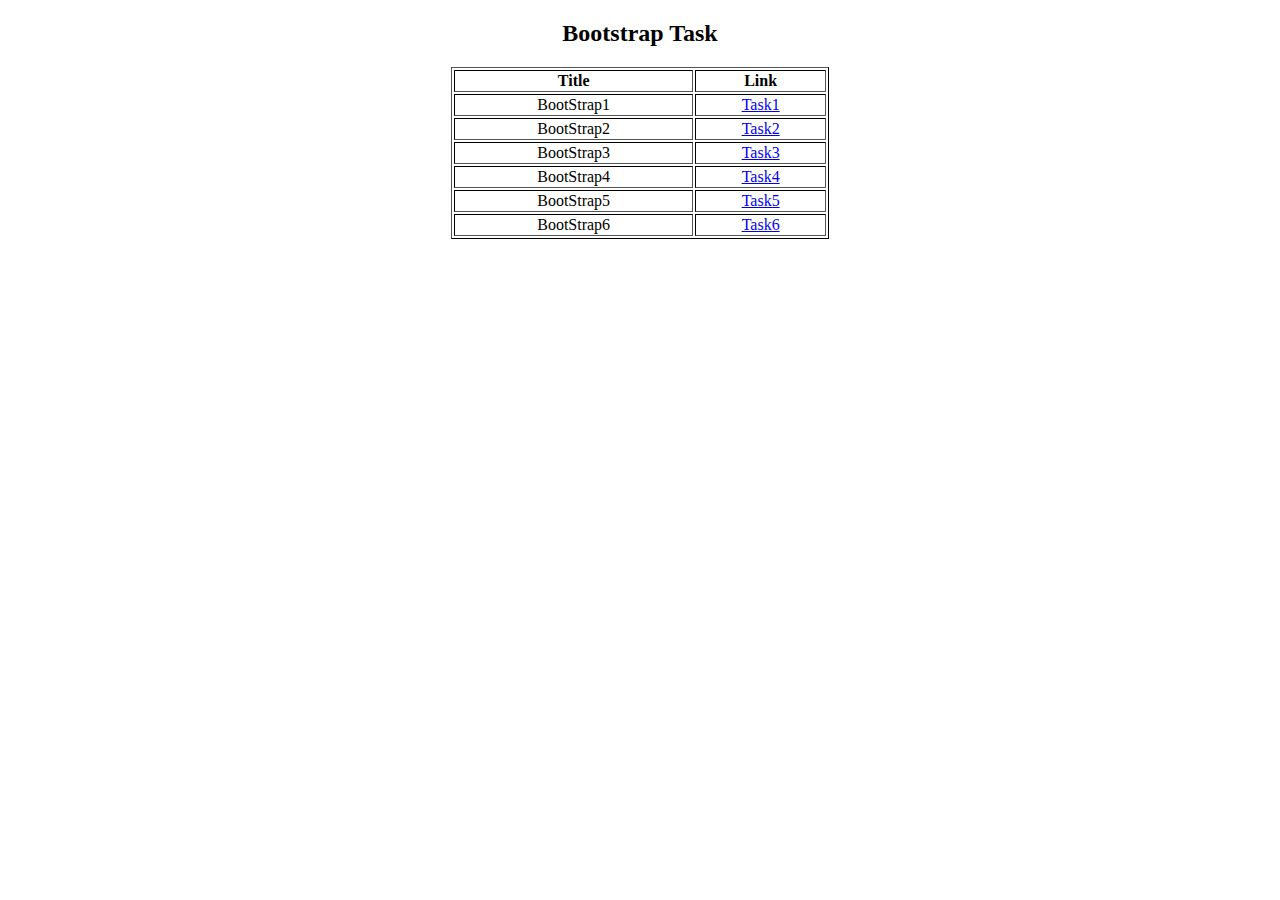
==== index.html @ af491e35 "Add files via upload" ====
<!DOCTYPE html>
<html lang="en">
<head>
    <meta charset="UTF-8">
    <meta name="viewport" content="width=device-width, initial-scale=1.0">
    <title>Index</title>
</head>
<body>
    <h2 style="text-align: center;">Bootstrap Task</h2>
    <table  border=1px style="margin-left: auto; margin-right: auto;  border-color: black; width: 10cm;
    text-align: center;">
        <th>Title</th>
        <th>Link</th>
        <tr>
            <td>BootStrap1 </td>
            <td><a href="TaskBS1.html">Task1</a></td>
        </tr>
        <tr>
            <td>BootStrap2 </td>
            <td><a href="TaskBS2.html">Task2</a></td>
        </tr>
        <tr>
            <td>BootStrap3 </td>
            <td><a href="TaskBS3.html">Task3</a></td>
        </tr>
        <tr>
            <td>BootStrap4 </td>
            <td><a href="TaskBS4.html">Task4</a></td>
        </tr>
        <tr>
            <td>BootStrap5 </td>
            <td><a href="TaskBS5.html">Task5</a></td>
        </tr>
        <tr>
            <td>BootStrap6 </td>
            <td><a href="TaskBS6.html">Task6</a></td>
        </tr>

</body>
</html>
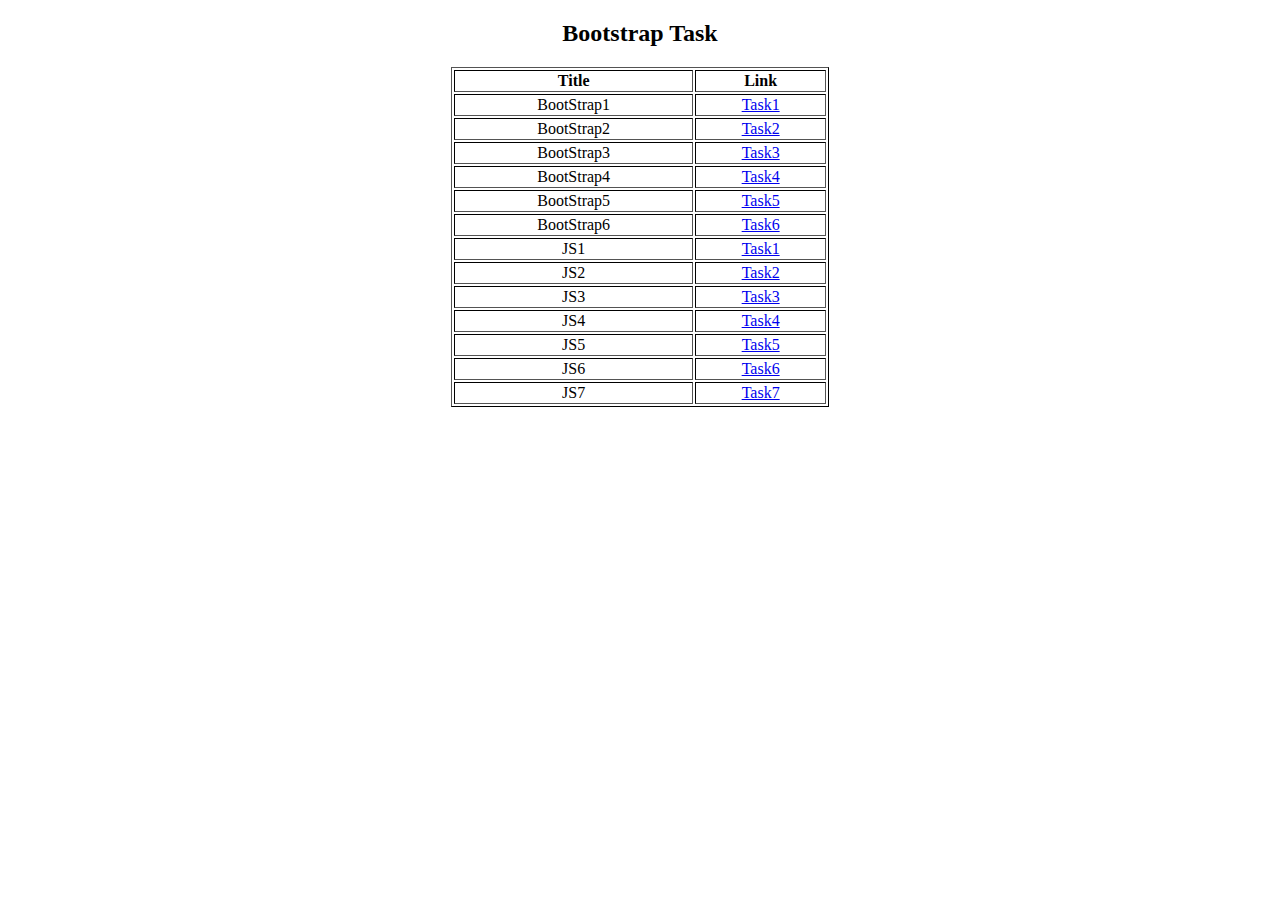
==== commit 40fb12e5: "Update index.html" ====
--- a/index.html
+++ b/index.html
@@ -35,6 +35,35 @@
             <td>BootStrap6 </td>
             <td><a href="TaskBS6.html">Task6</a></td>
         </tr>
+        <tr>
+            <td>JS1 </td>
+            <td><a href="jstask1.html">Task1</a></td>
+        </tr>
+        <tr>
+            <td>JS2 </td>
+            <td><a href="jstask2.html">Task2</a></td>
+        </tr>
+        <tr>
+            <td>JS3 </td>
+            <td><a href="jstask3.html">Task3</a></td>
+        </tr>
+        <tr>
+            <td>JS4 </td>
+            <td><a href="jstask4.html">Task4</a></td>
+        </tr>
+        <tr>
+            <td>JS5 </td>
+            <td><a href="jstask5.html">Task5</a></td>
+        </tr>
+        <tr>
+            <td>JS6 </td>
+            <td><a href="jstask6.html">Task6</a></td>
+        </tr>
+          <tr>
+            <td>JS7 </td>
+            <td><a href="jstask7.html">Task7</a></td>
+        </tr>
+
 
 </body>
-</html>+</html>
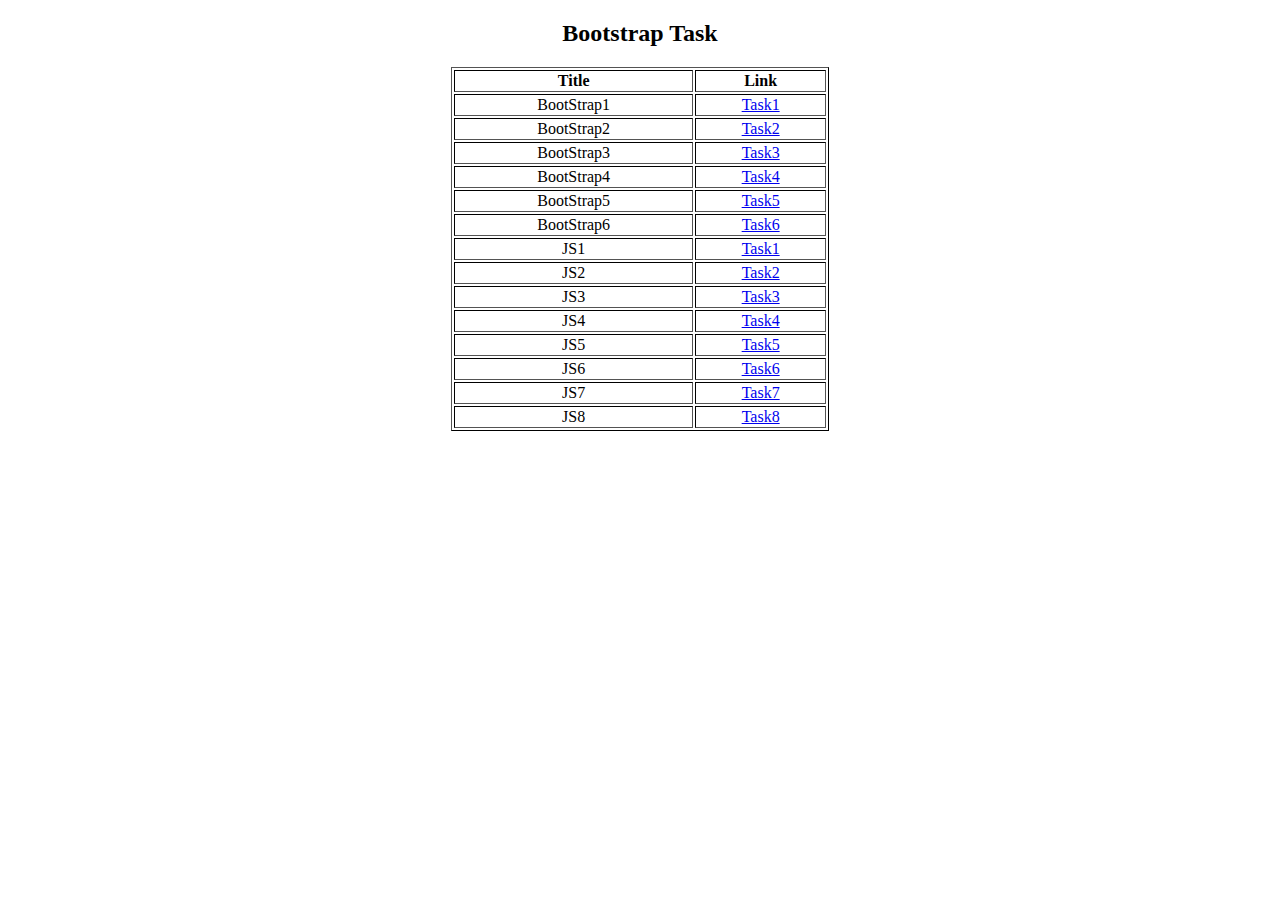
==== commit 609b316c: "Update index.html" ====
--- a/index.html
+++ b/index.html
@@ -63,6 +63,10 @@
             <td>JS7 </td>
             <td><a href="jstask7.html">Task7</a></td>
         </tr>
+        <tr>
+            <td>JS8 </td>
+            <td><a href="TaskBS5.html">Task8</a></td>
+        </tr>
 
 
 </body>
